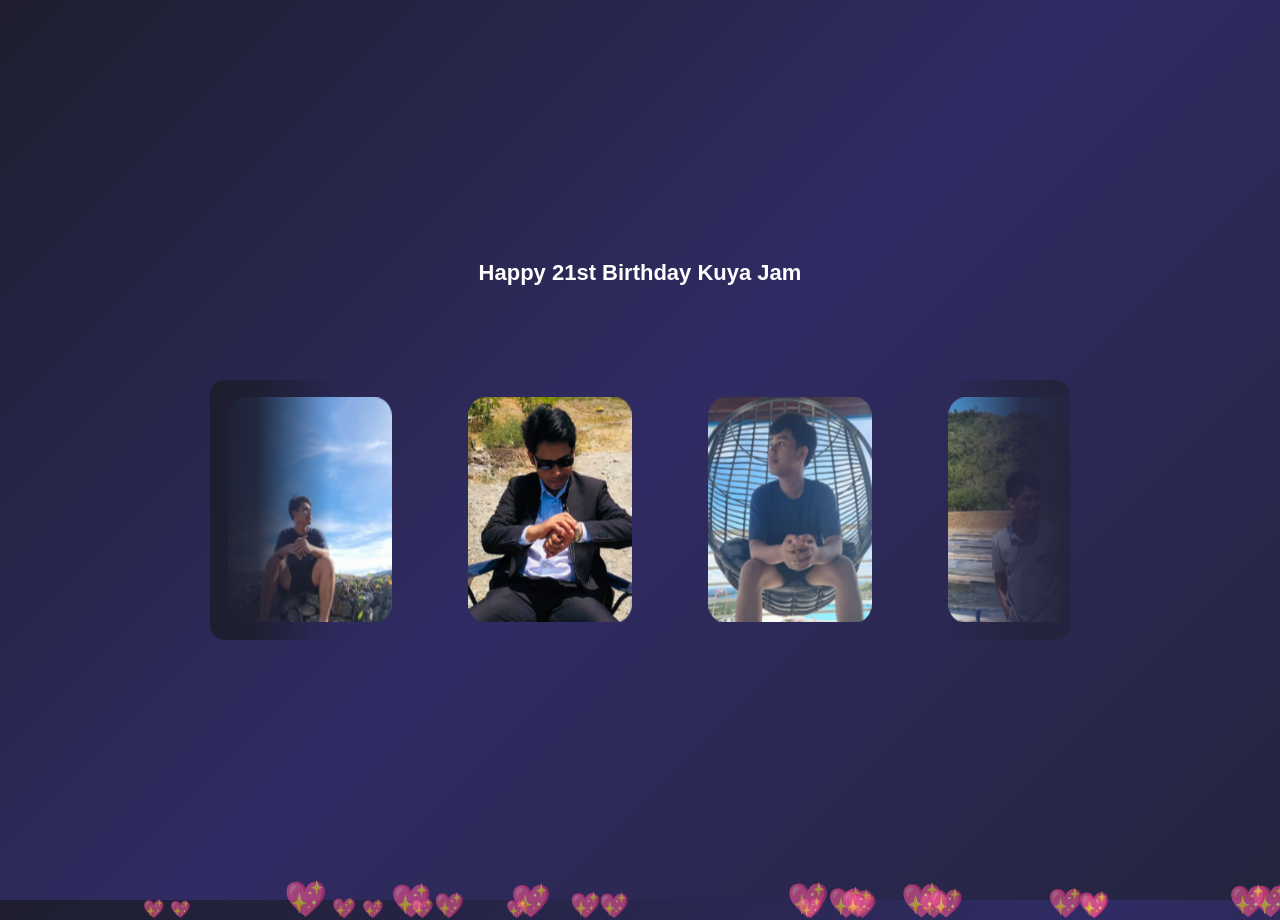
==== final.html @ d2298873 "Add files via upload" ====
<!doctype html>
<html lang="en">
<head>
  <meta charset="UTF-8" />
  <meta name="viewport" content="width=device-width, initial-scale=1.0" />
  <title>Final Surprise 🎉</title>
  <link rel="stylesheet" href="final.css" />
</head>

<body>

  <audio autoplay loop>
    <source src="hbd.mp3" type="audio/mpeg" />
  </audio>

  <div class="hearts"></div>

  <div class="container">
    <h1 id="typing"></h1>

    <div class="carousel">
      <div class="carousel-track">
        <img src="james1.jpg">
        <img src="james2.jpg">
        <img src="james3.jpg">
        <img src="james4.jpg">
        <img src="james1.jpg">
        <img src="james2.jpg">
        <img src="james3.jpg">
        <img src="james4.jpg">
      </div>
    </div>
  </div>

<script>
const message =
"Happy 21st Birthday Kuya James! 🎂🎉 May this year bring you success, happiness, and everything you deserve.";

let i = 0;

function typeEffect() {
  if (i < message.length) {
    document.getElementById("typing").innerHTML += message.charAt(i);
    i++;
    setTimeout(typeEffect, 50);
  } else {
    setTimeout(showThankYou, 10000);
  }
}

function showThankYou() {
  document.getElementById("thankyou").classList.add("show");
}

typeEffect();
</script>

<script>
const heartContainer = document.querySelector(".hearts");

for (let i = 0; i < 25; i++) {
  const heart = document.createElement("span");
  heart.innerHTML = "💖";
  heart.style.left = Math.random() * 100 + "vw";
  heart.style.animationDuration = 6 + Math.random() * 6 + "s";
  heart.style.fontSize = 15 + Math.random() * 20 + "px";
  heartContainer.appendChild(heart);
}
</script>

</body>
</html>
---- final.css ----
* {
  margin: 0;
  padding: 0;
  box-sizing: border-box;
  font-family: Arial, Helvetica, sans-serif;
}

body {
  height: 100vh;
  background: linear-gradient(135deg, #1e1e2f, #302b63, #24243e);
  display: flex;
  justify-content: center;
  align-items: center;
  overflow: hidden;
  color: white;
  text-align: center;
  position: relative;
}

.container {
  z-index: 2;
  padding: 20px;
  max-width: 900px;
  width: 100%;
}

h1 {
  font-size: 22px;
  min-height: 80px;
  margin-bottom: 40px;
}

.carousel {
  width: 100%;
  max-width: 900px;
  height: 260px;
  margin: auto;
  perspective: 1000px;
  overflow: hidden;
  display: flex;
  align-items: center;
  position: relative;
  border-top-left-radius: 15px;
  border-bottom-left-radius: 15px;
  border-top-right-radius: 15px;
  border-bottom-right-radius: 15px;
}

.carousel::before,
.carousel::after {
  content: "";
  position: absolute;
  top: 0;
  width: 120px;
  height: 100%;
  z-index: 5;
  pointer-events: none;
}

.carousel::before {
  left: 0;
  background: linear-gradient(to right,
    rgba(30,30,47,1) 0%,
    rgba(30,30,47,0.9) 40%,
    rgba(30,30,47,0) 100%);
}

.carousel::after {
  right: 0;
  background: linear-gradient(to left,
    rgba(36,36,62,1) 0%,
    rgba(36,36,62,0.9) 40%,
    rgba(36,36,62,0) 100%);
}

.carousel-track {
  display: flex;
  gap: 40px;
  animation: scroll 25s linear infinite;
}

.carousel-track img {
  width: 200px;
  height: 250px;
  object-fit: cover;
  border-radius: 20px;
  transform: rotateY(25deg) scale(0.9);
  transition: 0.5s ease;
}

.carousel-track img:hover {
  transform: rotateY(0deg) scale(1.05);
}

@keyframes scroll {
  0% { transform: translateX(0); }
  100% { transform: translateX(-50%); }
}

.hearts span {
  position: absolute;
  bottom: -20px;
  animation: float linear infinite;
  opacity: 0.6;
}

@keyframes float {
  0% {
    transform: translateY(0) scale(1);
  }
  100% {
    transform: translateY(-110vh) scale(1.5);
  }
}

.thankyou {
  position: absolute;
  font-size: 28px;
  font-weight: bold;
  opacity: 0;
  transition: opacity 4s ease;
}

.thankyou.show {
  opacity: 1;
}

@media(max-width: 768px) {
  .carousel-track img {
    width: 140px;
    height: 180px;
  }

  .carousel {
    height: 200px;
  }

  h1 {
    font-size: 18px;
  }
}
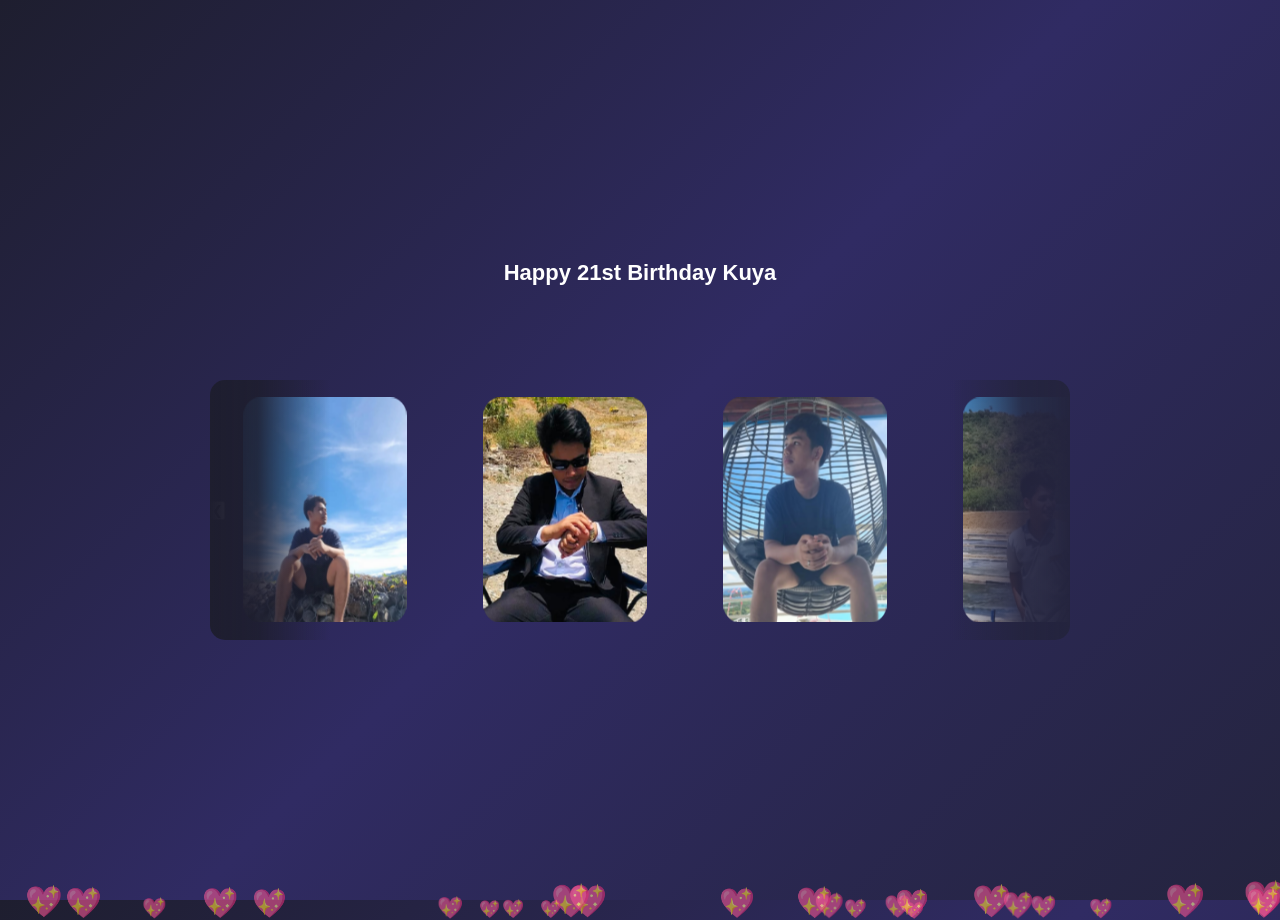
==== commit 0c1bbac5: "Revise final.html for birthday celebration layout Updated the HTML structure and content for a birth" ====
--- a/final.html
+++ b/final.html
@@ -3,14 +3,14 @@
 <head>
   <meta charset="UTF-8" />
   <meta name="viewport" content="width=device-width, initial-scale=1.0" />
-  <title>Final Surprise 🎉</title>
+  <title>Happy Birthday, Kuya James!</title>
   <link rel="stylesheet" href="final.css" />
 </head>
 
 <body>
 
   <audio autoplay loop>
-    <source src="hbd.mp3" type="audio/mpeg" />
+    <source src="hbds.mp3" type="audio/mpeg" />
   </audio>
 
   <div class="hearts"></div>
@@ -19,15 +19,20 @@
     <h1 id="typing"></h1>
 
     <div class="carousel">
+      <button class="carousel-btn prev" aria-label="Previous image">❮</button>
       <div class="carousel-track">
-        <img src="james1.jpg">
-        <img src="james2.jpg">
-        <img src="james3.jpg">
-        <img src="james4.jpg">
-        <img src="james1.jpg">
-        <img src="james2.jpg">
-        <img src="james3.jpg">
-        <img src="james4.jpg">
+        <img src="james1.jpg" alt="James 1">
+        <img src="james2.jpg" alt="James 2">
+        <img src="james3.jpg" alt="James 3">
+        <img src="james4.jpg" alt="James 4">
+      </div>
+      <button class="carousel-btn next" aria-label="Next image">❯</button>
+      
+      <div class="carousel-dots">
+        <span class="dot active" data-slide="0"></span>
+        <span class="dot" data-slide="1"></span>
+        <span class="dot" data-slide="2"></span>
+        <span class="dot" data-slide="3"></span>
       </div>
     </div>
   </div>
@@ -56,6 +61,66 @@
 </script>
 
 <script>
+const track = document.querySelector(".carousel-track");
+const images = document.querySelectorAll(".carousel-track img");
+const dots = document.querySelectorAll(".dot");
+const prevBtn = document.querySelector(".carousel-btn.prev");
+const nextBtn = document.querySelector(".carousel-btn.next");
+
+let currentSlide = 0;
+const totalSlides = images.length;
+
+function updateCarousel() {
+  images.forEach((img, index) => {
+    img.classList.remove("active", "prev", "next");
+    
+    if (index === currentSlide) {
+      img.classList.add("active");
+    } else if (index === (currentSlide - 1 + totalSlides) % totalSlides) {
+      img.classList.add("prev");
+    } else if (index === (currentSlide + 1) % totalSlides) {
+      img.classList.add("next");
+    }
+  });
+
+  dots.forEach((dot, index) => {
+    dot.classList.toggle("active", index === currentSlide);
+  });
+}
+
+function nextSlide() {
+  currentSlide = (currentSlide + 1) % totalSlides;
+  updateCarousel();
+}
+
+function prevSlide() {
+  currentSlide = (currentSlide - 1 + totalSlides) % totalSlides;
+  updateCarousel();
+}
+
+if (nextBtn) nextBtn.addEventListener("click", nextSlide);
+if (prevBtn) prevBtn.addEventListener("click", prevSlide);
+
+dots.forEach(dot => {
+  dot.addEventListener("click", (e) => {
+    currentSlide = parseInt(e.target.dataset.slide);
+    updateCarousel();
+  });
+});
+
+const carousel = document.querySelector(".carousel");
+
+let autoplayInterval = setInterval(nextSlide, 3000);
+
+carousel.addEventListener("mouseenter", () => clearInterval(autoplayInterval));
+carousel.addEventListener("mouseleave", () => {
+  autoplayInterval = setInterval(nextSlide, 3000);
+});
+
+updateCarousel();
+</script>
+
+<script>
 const heartContainer = document.querySelector(".hearts");
 
 for (let i = 0; i < 25; i++) {
@@ -69,4 +134,4 @@
 </script>
 
 </body>
-</html>+</html>
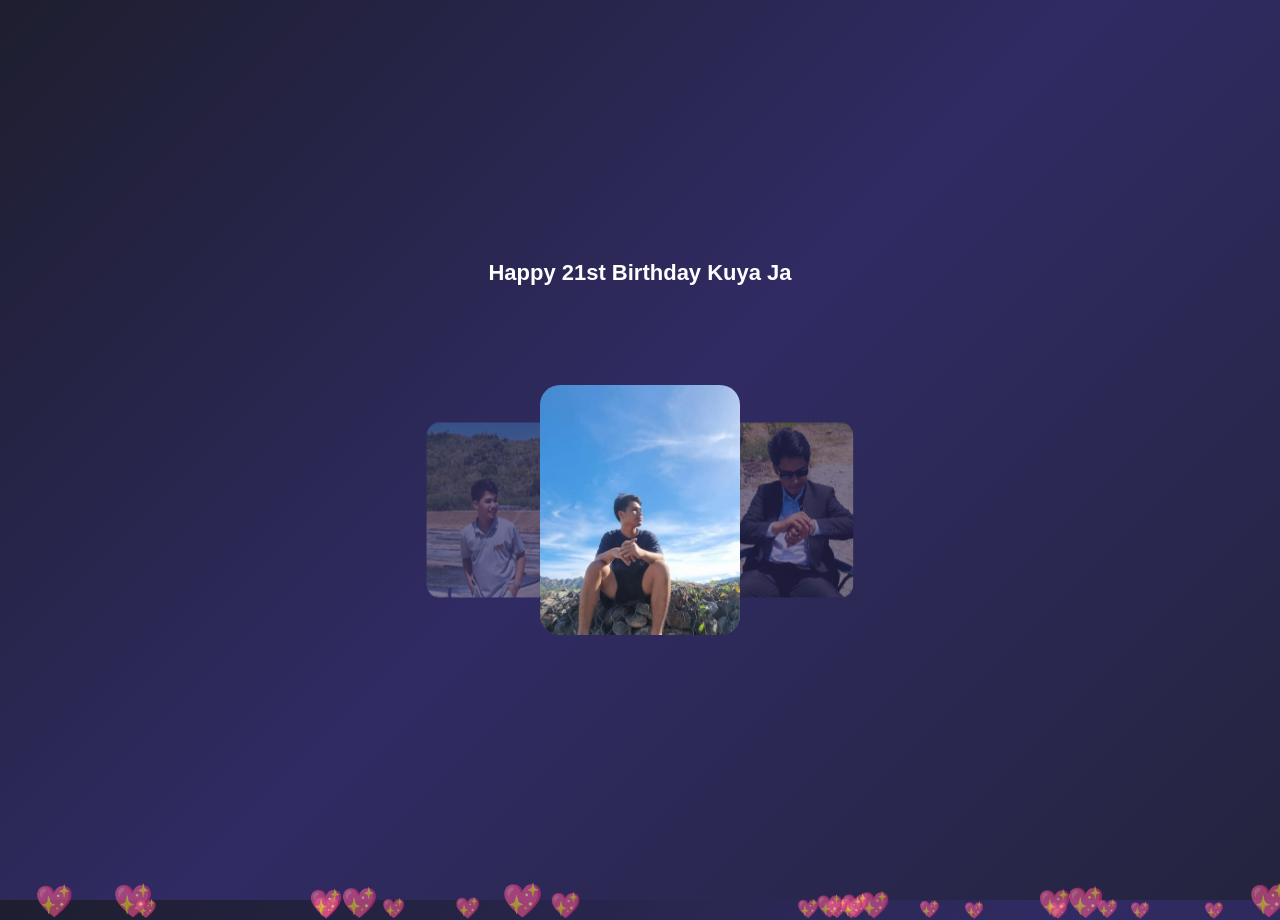
==== commit c267506d: "Refactor final.html for birthday celebration Updated audio source and added HTML structure for birth" ====
--- a/final.html
+++ b/final.html
@@ -10,7 +10,7 @@
 <body>
 
   <audio autoplay loop>
-    <source src="hbds.mp3" type="audio/mpeg" />
+    <source src="hbd.mp3" type="audio/mpeg" />
   </audio>
 
   <div class="hearts"></div>
@@ -135,3 +135,4 @@
 
 </body>
 </html>
+
--- a/final.css
+++ b/final.css
@@ -28,6 +28,10 @@
   font-size: 22px;
   min-height: 80px;
   margin-bottom: 40px;
+}
+
+.carousel {
+  margin-bottom: 60px;
 }
 
 .carousel {
@@ -39,44 +43,19 @@
   overflow: hidden;
   display: flex;
   align-items: center;
-  position: relative;
-  border-top-left-radius: 15px;
-  border-bottom-left-radius: 15px;
-  border-top-right-radius: 15px;
-  border-bottom-right-radius: 15px;
-}
-
-.carousel::before,
-.carousel::after {
-  content: "";
-  position: absolute;
-  top: 0;
-  width: 120px;
-  height: 100%;
-  z-index: 5;
-  pointer-events: none;
-}
-
-.carousel::before {
-  left: 0;
-  background: linear-gradient(to right,
-    rgba(30,30,47,1) 0%,
-    rgba(30,30,47,0.9) 40%,
-    rgba(30,30,47,0) 100%);
-}
-
-.carousel::after {
-  right: 0;
-  background: linear-gradient(to left,
-    rgba(36,36,62,1) 0%,
-    rgba(36,36,62,0.9) 40%,
-    rgba(36,36,62,0) 100%);
+  justify-content: center;
+  position: relative;
+  border-radius: 15px;
+  gap: 20px;
 }
 
 .carousel-track {
   display: flex;
-  gap: 40px;
-  animation: scroll 25s linear infinite;
+  gap: 20px;
+  width: 100%;
+  justify-content: center;
+  align-items: center;
+  position: relative;
 }
 
 .carousel-track img {
@@ -84,17 +63,90 @@
   height: 250px;
   object-fit: cover;
   border-radius: 20px;
-  transform: rotateY(25deg) scale(0.9);
-  transition: 0.5s ease;
-}
-
-.carousel-track img:hover {
-  transform: rotateY(0deg) scale(1.05);
-}
-
-@keyframes scroll {
-  0% { transform: translateX(0); }
-  100% { transform: translateX(-50%); }
+  transform: scale(0.8) opacity(0.5);
+  transition: all 1s cubic-bezier(0.25, 0.46, 0.45, 0.94);
+  position: absolute;
+  opacity: 0.5;
+}
+
+.carousel-track img.active {
+  transform: scale(1) rotateY(0deg);
+  opacity: 1;
+  position: relative;
+  z-index: 3;
+}
+
+.carousel-track img.prev {
+  transform: translateX(-150px) scale(0.7) rotateY(25deg);
+  opacity: 0.4;
+  z-index: 2;
+}
+
+.carousel-track img.next {
+  transform: translateX(150px) scale(0.7) rotateY(-25deg);
+  opacity: 0.4;
+  z-index: 2;
+}
+
+.carousel-btn {
+  position: absolute;
+  top: 50%;
+  transform: translateY(-50%);
+  background: rgba(255, 255, 255, 0.3);
+  border: none;
+  color: white;
+  font-size: 24px;
+  width: 45px;
+  height: 45px;
+  border-radius: 50%;
+  cursor: pointer;
+  display: none;
+  align-items: center;
+  justify-content: center;
+  transition: all 0.3s ease;
+  z-index: 10;
+  backdrop-filter: blur(5px);
+}
+
+.carousel-btn:hover {
+  background: rgba(255, 255, 255, 0.6);
+  transform: translateY(-50%) scale(1.1);
+}
+
+.carousel-btn.prev {
+  left: 10px;
+}
+
+.carousel-btn.next {
+  right: 10px;
+}
+
+.carousel-dots {
+  position: absolute;
+  bottom: -50px;
+  left: 50%;
+  transform: translateX(-50%);
+  display: flex;
+  gap: 12px;
+  z-index: 10;
+}
+
+.dot {
+  width: 12px;
+  height: 12px;
+  border-radius: 50%;
+  background: rgba(255, 255, 255, 0.5);
+  cursor: pointer;
+  transition: all 0.3s ease;
+}
+
+.dot:hover {
+  background: rgba(255, 255, 255, 0.8);
+}
+
+.dot.active {
+  background: #ff1493;
+  transform: scale(1.3);
 }
 
 .hearts span {
@@ -133,9 +185,24 @@
 
   .carousel {
     height: 200px;
+    margin-bottom: 70px;
   }
 
   h1 {
     font-size: 18px;
   }
-}+
+  .carousel-btn {
+    width: 35px;
+    height: 35px;
+    font-size: 18px;
+  }
+
+  .carousel-track img.prev {
+    transform: translateX(-100px) scale(0.6) rotateY(25deg);
+  }
+
+  .carousel-track img.next {
+    transform: translateX(100px) scale(0.6) rotateY(-25deg);
+  }
+}
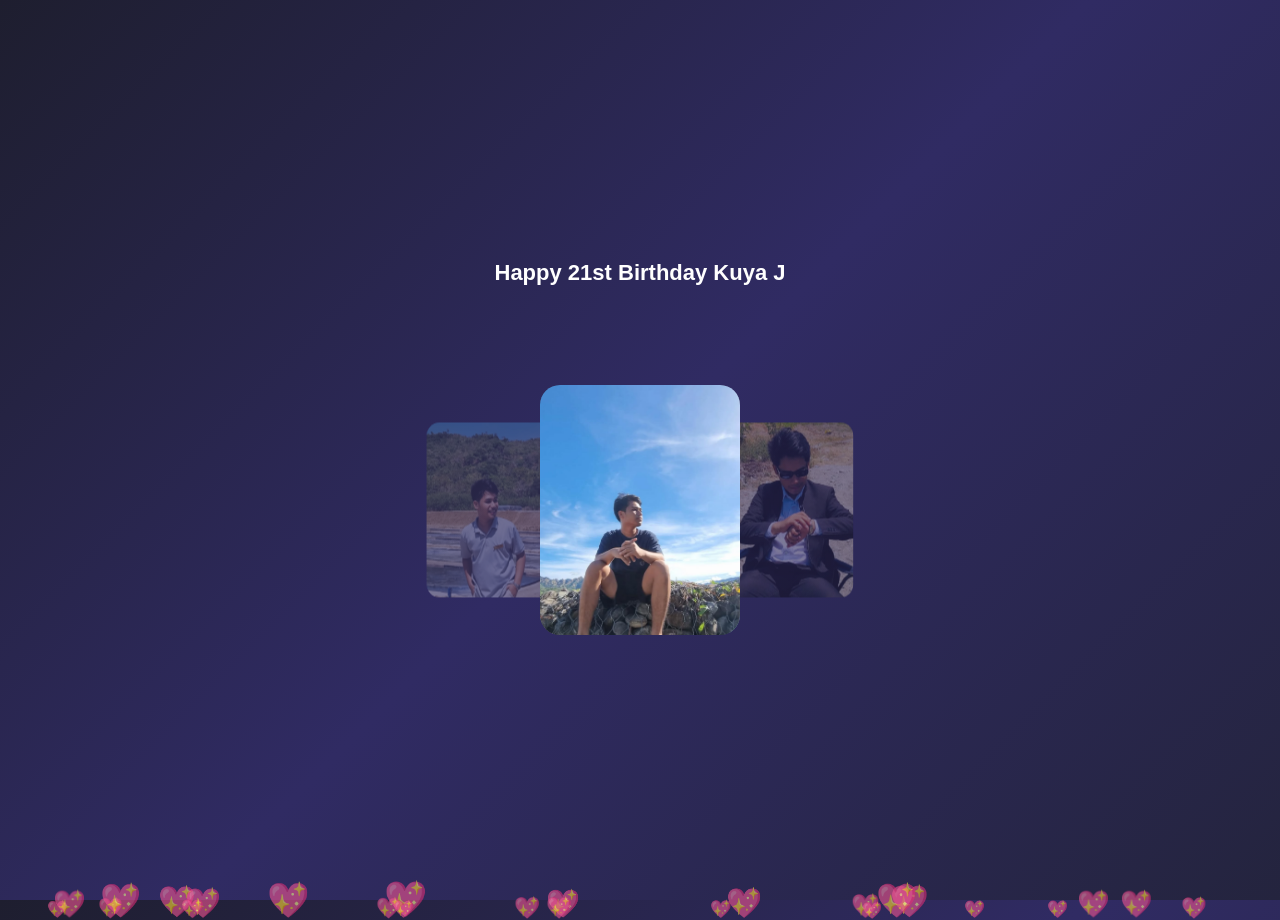
==== commit 11873ae8: "Add files via upload" ====
--- a/final.html
+++ b/final.html
@@ -10,7 +10,7 @@
 <body>
 
   <audio autoplay loop>
-    <source src="hbd.mp3" type="audio/mpeg" />
+    <source src="hbds.mp3" type="audio/mpeg" />
   </audio>
 
   <div class="hearts"></div>
@@ -134,5 +134,4 @@
 </script>
 
 </body>
-</html>
-
+</html>
--- a/final.css
+++ b/final.css
@@ -205,4 +205,4 @@
   .carousel-track img.next {
     transform: translateX(100px) scale(0.6) rotateY(-25deg);
   }
-}
+}
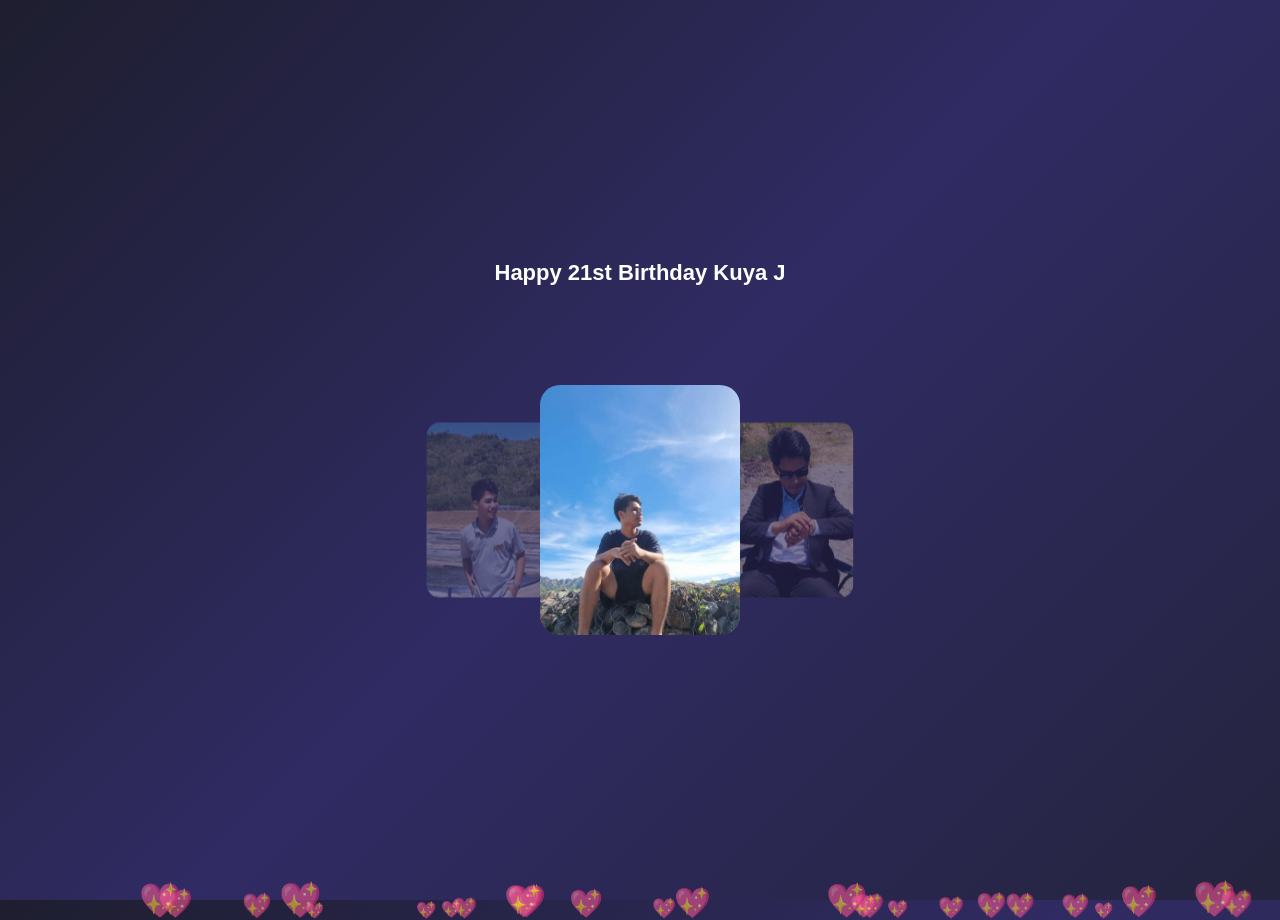
==== commit e079d144: "Update final.html" ====
--- a/final.html
+++ b/final.html
@@ -10,7 +10,7 @@
 <body>
 
   <audio autoplay loop>
-    <source src="hbds.mp3" type="audio/mpeg" />
+    <source src="hbd.mp3" type="audio/mpeg" />
   </audio>
 
   <div class="hearts"></div>
@@ -134,4 +134,5 @@
 </script>
 
 </body>
-</html>+
+</html>
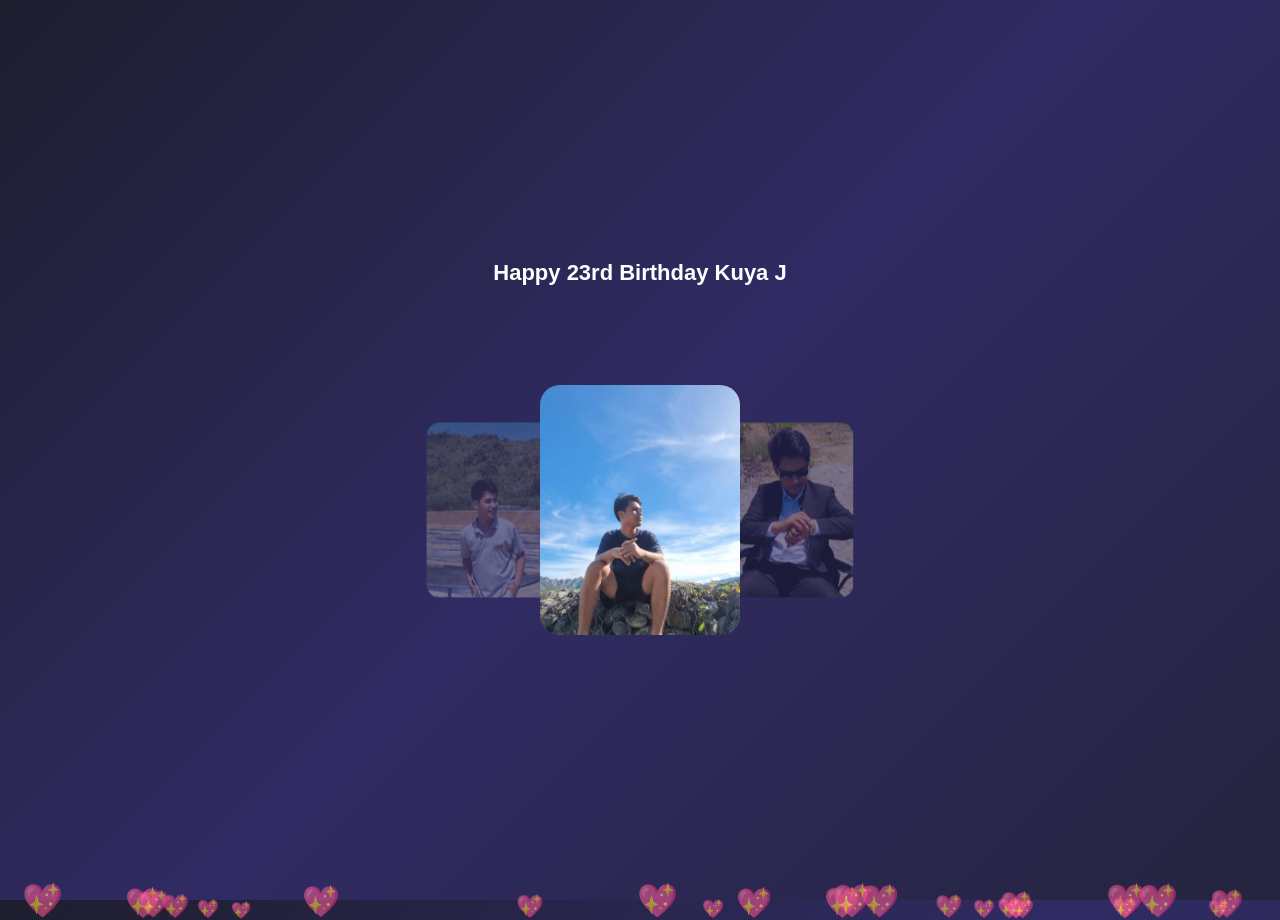
==== commit 74869277: "Update final.html" ====
--- a/final.html
+++ b/final.html
@@ -39,7 +39,7 @@
 
 <script>
 const message =
-"Happy 21st Birthday Kuya James! 🎂🎉 May this year bring you success, happiness, and everything you deserve.";
+"Happy 23rd Birthday Kuya James! 🎂🎉 May this year bring you success, happiness, and everything you deserve.";
 
 let i = 0;
 
